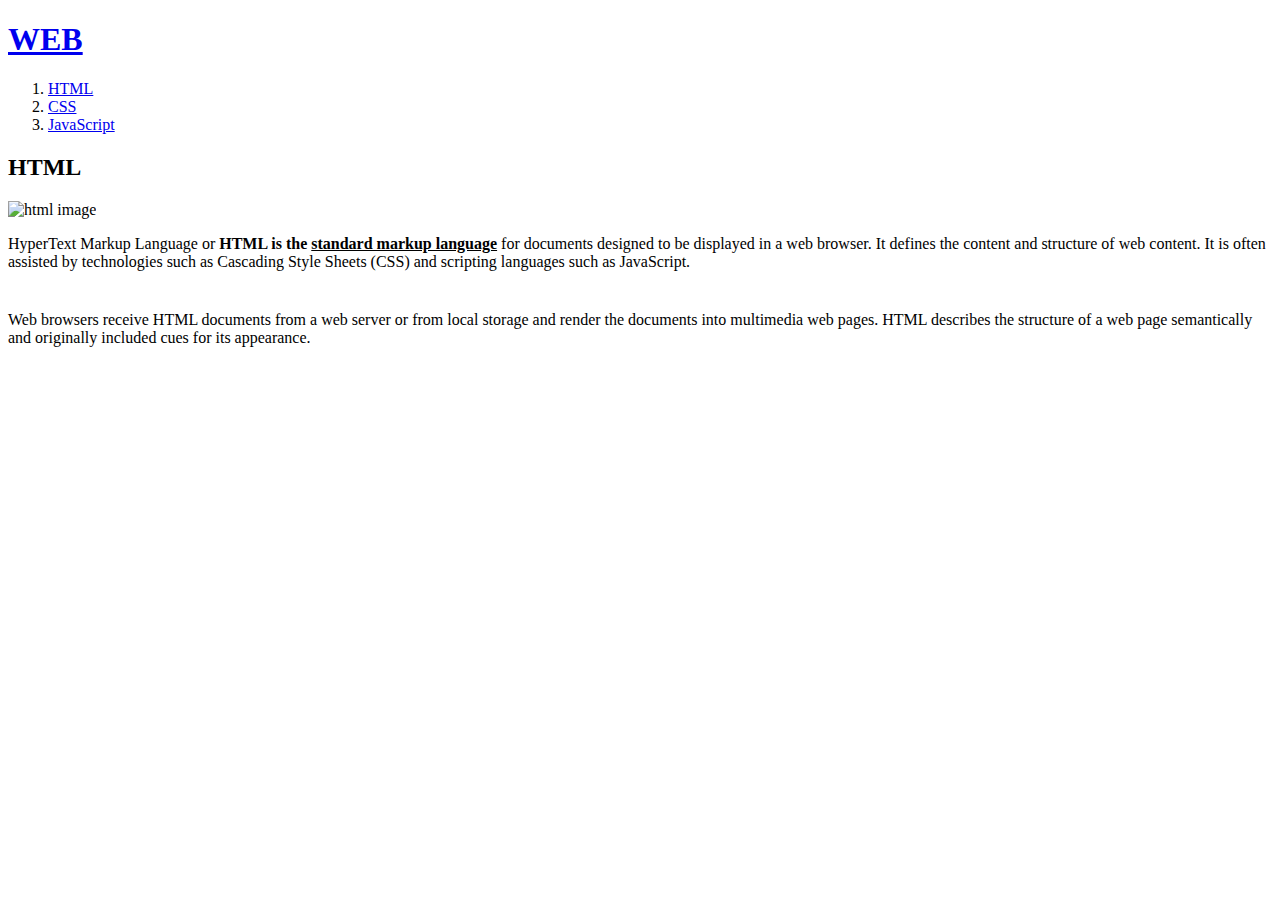
==== w03/1.html @ c3848e36 "update2" ====
<!DOCTYPE html>
<html>
<head>
    <title>html</title>
</head>
<body>

<h1><a href="index.html">WEB</a></h1>
<ol>
<li><a href="1.html">HTML</a></li>
<li><a href="2.html">CSS</a></li>
<li><a href="3.html">JavaScript</a></li>
</ol>

<h2>HTML</h2>
<img src="html.jpg" width="100%" alt="html image">
<p>HyperText Markup Language or <strong>HTML is the <u>standard markup language</u></strong> for documents designed to be displayed in a web browser. It defines the content and structure of web content. It is often assisted by technologies such as Cascading Style Sheets (CSS) and scripting languages such as JavaScript.</p>
<p style="margin-top: 40px;">Web browsers receive HTML documents  from a web server or from local storage and render the documents into multimedia web pages. HTML describes the structure of a web page semantically and originally included cues for its appearance.</p>
</body>
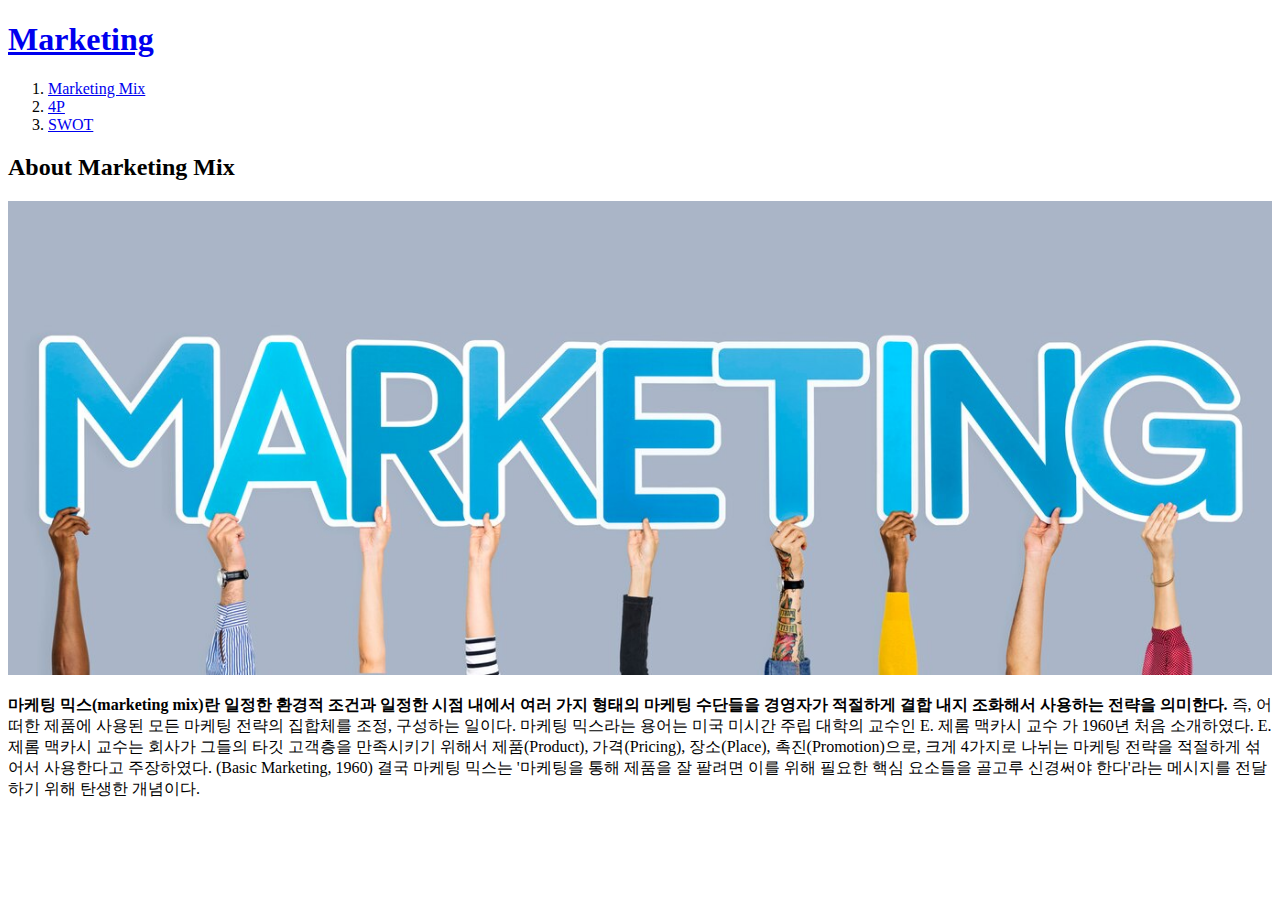
==== commit 5ead1e72: "update2" ====
--- a/w03/1.html
+++ b/w03/1.html
@@ -1,19 +1,18 @@
 <!DOCTYPE html>
 <html>
 <head>
-    <title>html</title>
+    <title>Marketing Mix</title>
 </head>
 <body>
 
-<h1><a href="index.html">WEB</a></h1>
+<h1><a href="index.html">Marketing</a></h1>
 <ol>
-<li><a href="1.html">HTML</a></li>
-<li><a href="2.html">CSS</a></li>
-<li><a href="3.html">JavaScript</a></li>
+<li><a href="1.html">Marketing Mix</a></li>
+<li><a href="2.html">4P</a></li>
+<li><a href="3.html">SWOT</a></li>
 </ol>
 
-<h2>HTML</h2>
-<img src="html.jpg" width="100%" alt="html image">
-<p>HyperText Markup Language or <strong>HTML is the <u>standard markup language</u></strong> for documents designed to be displayed in a web browser. It defines the content and structure of web content. It is often assisted by technologies such as Cascading Style Sheets (CSS) and scripting languages such as JavaScript.</p>
-<p style="margin-top: 40px;">Web browsers receive HTML documents  from a web server or from local storage and render the documents into multimedia web pages. HTML describes the structure of a web page semantically and originally included cues for its appearance.</p>
+<h2>About Marketing Mix</h2>
+<img src="Marketing Mix.jpg" width="100%" alt="Marketing Mix image">
+<p><strong>마케팅 믹스(marketing mix)란 일정한 환경적 조건과 일정한 시점 내에서 여러 가지 형태의 마케팅 수단들을 경영자가 적절하게 결합 내지 조화해서 사용하는 전략을 의미한다.</strong> 즉, 어떠한 제품에 사용된 모든 마케팅 전략의 집합체를 조정, 구성하는 일이다. 마케팅 믹스라는 용어는 미국 미시간 주립 대학의 교수인 E. 제롬 맥카시 교수 가 1960년 처음 소개하였다. E. 제롬 맥카시 교수는 회사가 그들의 타깃 고객층을 만족시키기 위해서 제품(Product), 가격(Pricing), 장소(Place), 촉진(Promotion)으로, 크게 4가지로 나뉘는 마케팅 전략을 적절하게 섞어서 사용한다고 주장하였다. (Basic Marketing, 1960) 결국 마케팅 믹스는 '마케팅을 통해 제품을 잘 팔려면 이를 위해 필요한 핵심 요소들을 골고루 신경써야 한다'라는 메시지를 전달하기 위해 탄생한 개념이다.</p>
 </body>